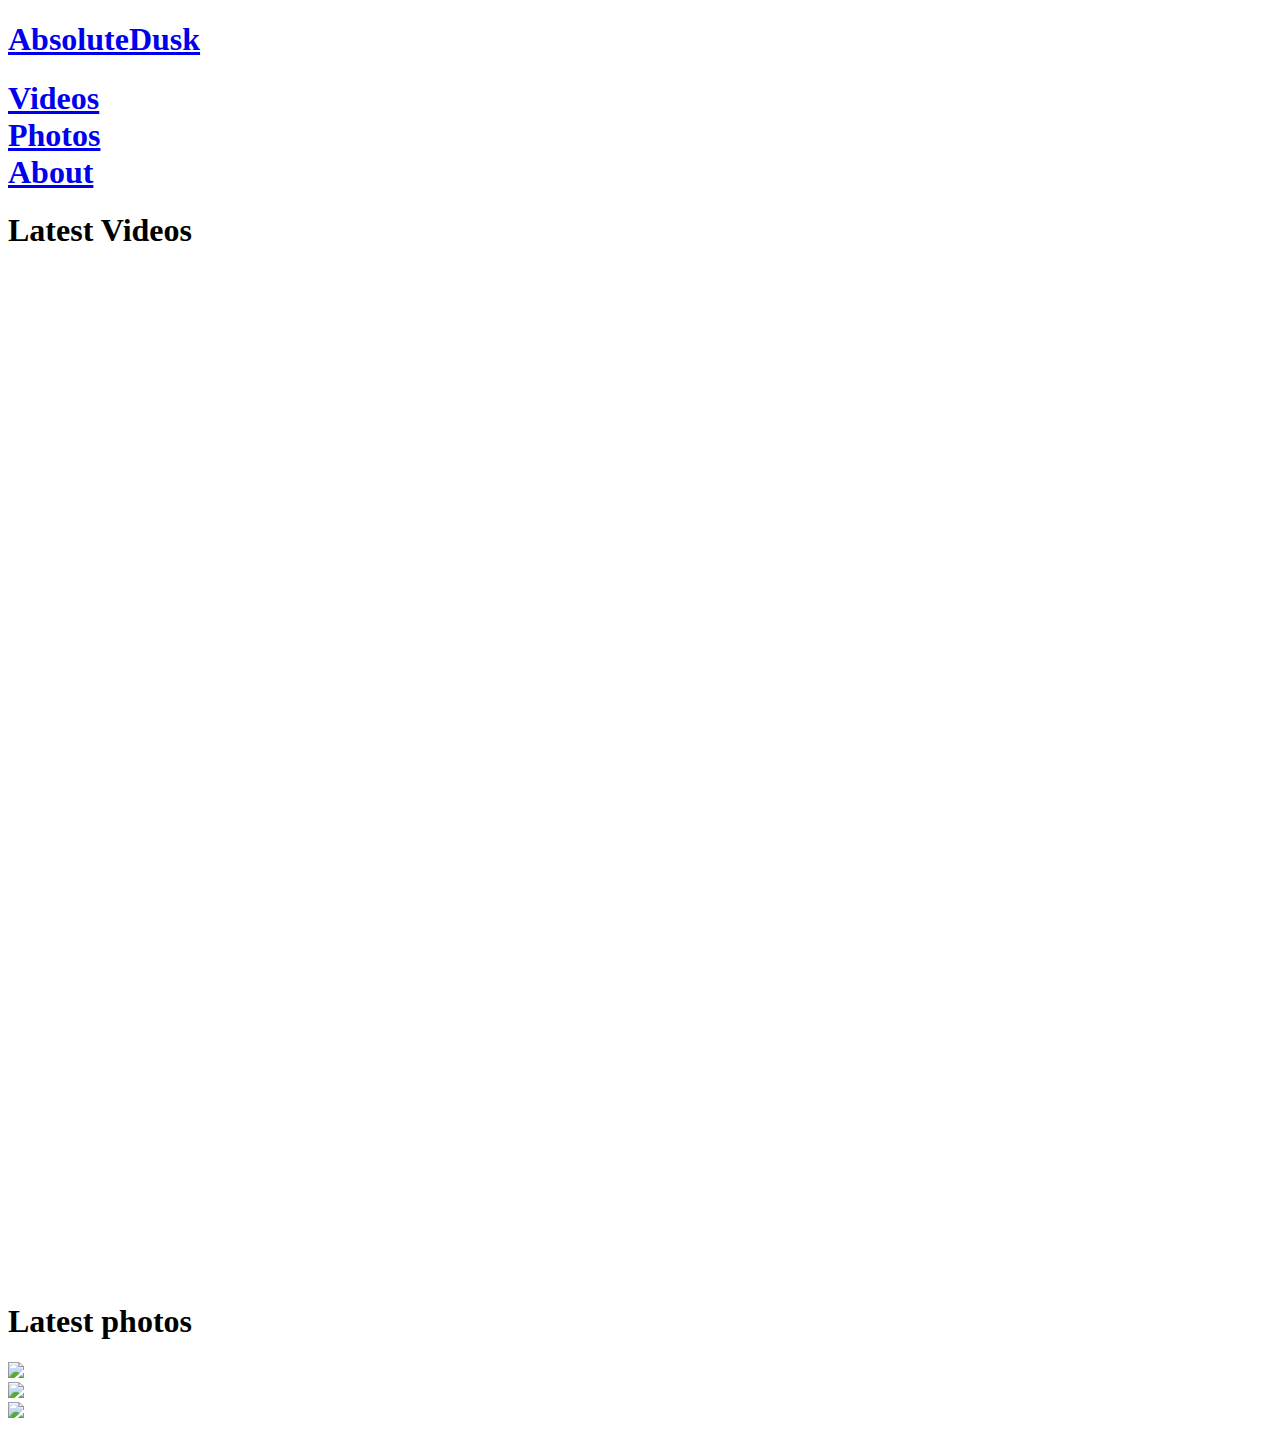
==== index.html @ 63cbda9e "Rename dalen.html to index.html" ====
<!DOCTYPE html>
 <head>
	<link rel="stylesheet" type="text/css" href="dalen's website.css">
	<title>AbsoluteDusk</title>
	<Meta charset="UTF-8">
</head>
<body>
  <a href ="http://codepen.io/absolutedusk/pen/adJaoy"><header><h1>AbsoluteDusk</h1></header></a>
     <h1>
     <a href="videos.html"> 
       <div class="videos"> Videos</div>
	 </a>
	 <a href="sketches.html">
       <div class="sketches">Photos</div>
	 </a>
	 <a href="unknown.html">
       <div class="unknown">About</div>
     </a>
     </h3>
  <div class="slideshow"></div>
  <div class="vidsect">
    <h1>Latest Videos</h1>
   <div class="video1">
  <iframe width="420" height="315" src="https://www.youtube.com/embed/jqK903ZrDh4" frameborder="0" allowfullscreen></iframe>
    </div>
    <div class="video2">
 <iframe width="420" height="315" src="https://www.youtube.com/embed/UwuYfmhJJlk" frameborder="0" allowfullscreen></iframe>
    </div>
    <div class="video3">
 <iframe width="560" height="315" src="https://www.youtube.com/embed/WhvWCcTKHbQ" frameborder="0" allowfullscreen></iframe>
    </div>
    </div>
  <div class="imagesect">
    <h1>Latest photos</h1>
    <div class="img1"><img src="https://scontent.xx.fbcdn.net/hphotos-xfa1/v/t1.0-9/1549534_835580896478806_299536138078330221_n.jpg?oh=661d8b88973ef46666147c63870cb647&oe=5750F93F"></div>
    <div class="img2"><img src="https://scontent.xx.fbcdn.net/hphotos-xfa1/v/t1.0-9/12316592_925618054141756_1436260987511999605_n.jpg?oh=d7722c15b3c90f73fed9b0e01823be66&oe=57510E42"></div>
    <div class="img3"><img src="https://scontent.xx.fbcdn.net/hphotos-xap1/v/t1.0-9/12647528_955095147860713_4954395292109750623_n.jpg?oh=825ae18e9184f35165e3581d2e2f79e4&oe=575DA708"></div>
  </div>
</body>
</html>
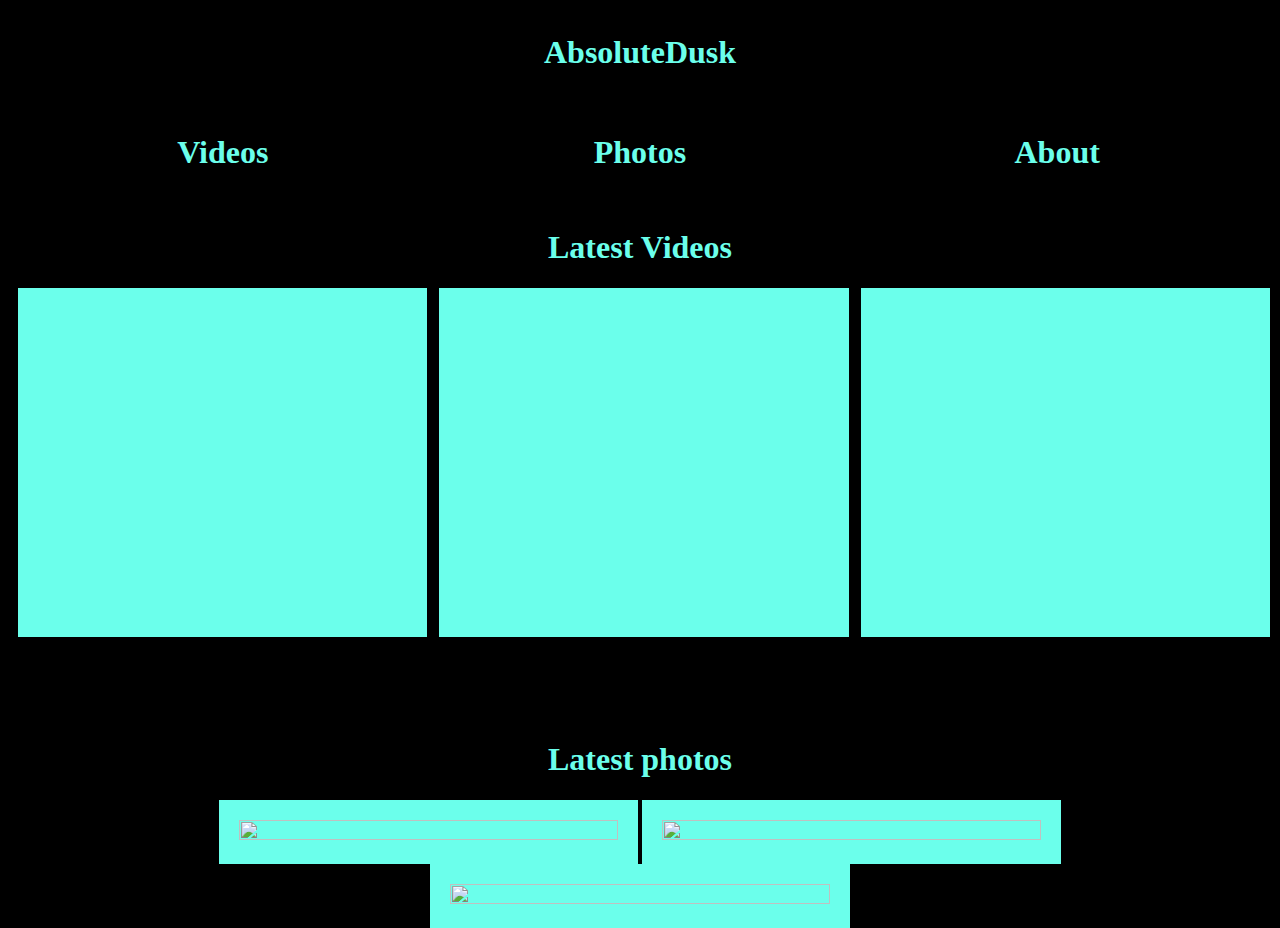
==== commit c3858ae3: "Update index.html" ====
--- a/index.html
+++ b/index.html
@@ -1,6 +1,6 @@
 <!DOCTYPE html>
  <head>
-	<link rel="stylesheet" type="text/css" href="dalen's website.css">
+	<link rel="stylesheet" type="text/css" href="dalen.css">
 	<title>AbsoluteDusk</title>
 	<Meta charset="UTF-8">
 </head>
--- a/dalen.css
+++ b/dalen.css
@@ -0,0 +1,141 @@
+body{
+  background: url("http://blogs-images.forbes.com/insertcoin/files/2015/06/taken-king4.jpg");
+  background-size:cover;
+  background-repeat: no-repeat;
+  background-attachtment: fixed;
+  background-color:black;
+  text-align:center;
+}
+header{
+  Background-color: #000000;
+  text-align: center;
+  width:100%;
+  padding-top:5px;
+  padding-bottom:5px;
+}
+a:link{
+  text-decoration:none;
+  color:#6bffeb;
+}
+a:visited{
+  color:#6bffeb;
+}
+ul{
+  list-style-type:none;
+  background-color:white;
+}
+ul li{
+  width:100%;
+  height:100%;
+  position:relative;
+}
+.videos:hover{
+  background-color:white;
+}
+.sketches:hover{
+  background-color:white;
+}
+.unknown:hover{
+  background-color:white;
+}
+.videos{
+  display:inline-block;
+  width:30%;
+  background-color:#000000;
+  padding:15px;
+}
+.sketches{
+  position:relative;
+  display:inline-block;
+  width:30%;
+  background-color:#000000;
+  padding:15px;
+}
+.unknown{
+  position:relative;
+  display:inline-block;
+  width:30%;
+  background-color:#000000;
+  padding:15px;
+  
+}
+
+header:hover {
+  background-color: white;
+  color:#6bffeb;
+}
+.video1{
+  Position:relative;
+  Background-color:#6bffeb;
+  Width:30%;
+  Padding:15px;
+  display:inline-block;
+}
+.video2{
+  position:relative;
+  Background-color:#6bffeb;
+  Width:30%;
+  padding:15px;
+  display:inline-block;
+}
+.video3{
+  Postion:relative;
+  Background-color:#6bffeb;
+  Width:30%;
+  Padding:15px;
+  display:inline-block;
+}
+.vidsect{
+  background-color:#000000;
+  width: 100%;
+  text-align:center;
+  Float:left;
+  padding-bottom:20px;
+}
+.vidsect h1{
+  color:#6bffeb;
+}
+.imagesect{
+  background-color:#000000;
+  width:100%;
+  text-align:center;
+  float:left;
+  margin-top:5%;
+}
+.img1{
+  position:relative;
+  width:30%;
+  background-color:#6bffeb;
+  padding:20px;
+  display:inline-block;
+}
+.img2{
+  position:relative;
+  width:30%;
+  background-color:#6bffeb;
+  padding:20px;
+  display:inline-block;
+}
+.img3{
+  position:relative;
+  width:30%;
+  background-color:#6bffeb;
+  padding:20px;
+  display:inline-block;
+}
+img{
+  position:relative;
+  width:100%;
+  height:100%;
+}
+.imagesect h1{
+  color:#6bffeb;
+}
+video{
+  position:relative;
+  width:100%;
+}
+iframe{
+  Position:relative;
+  Width:100%;
+}
